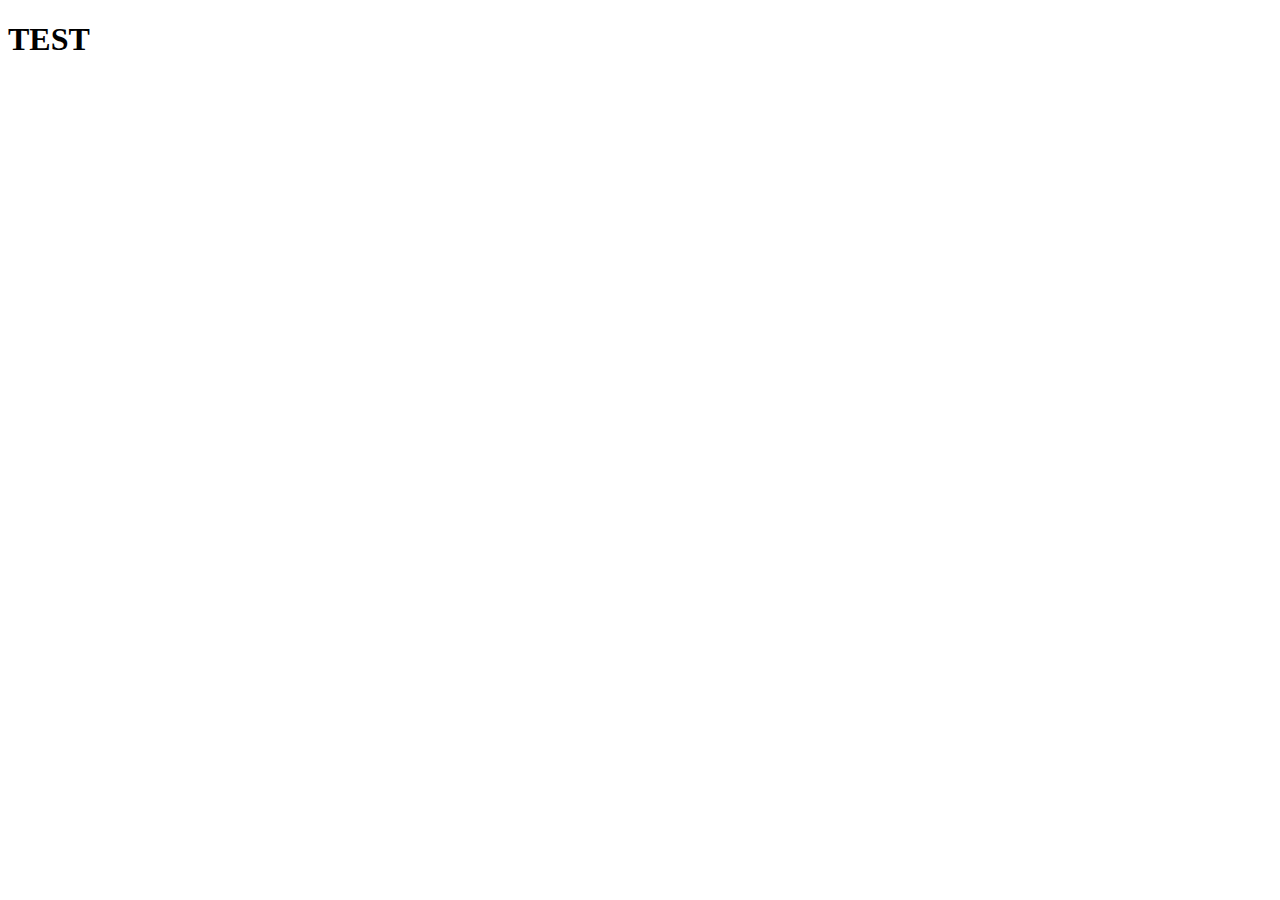
==== index.html @ 21df5360 "first commit" ====
<!DOCTYPE html>
<html lang="en">
<head>
    <meta charset="UTF-8">
    <meta http-equiv="X-UA-Compatible" content="IE=edge">
    <meta name="viewport" content="width=device-width, initial-scale=1.0">
    <title>Document</title>
</head>
<body>
    <h1>TEST</h1>
</body>
</html>
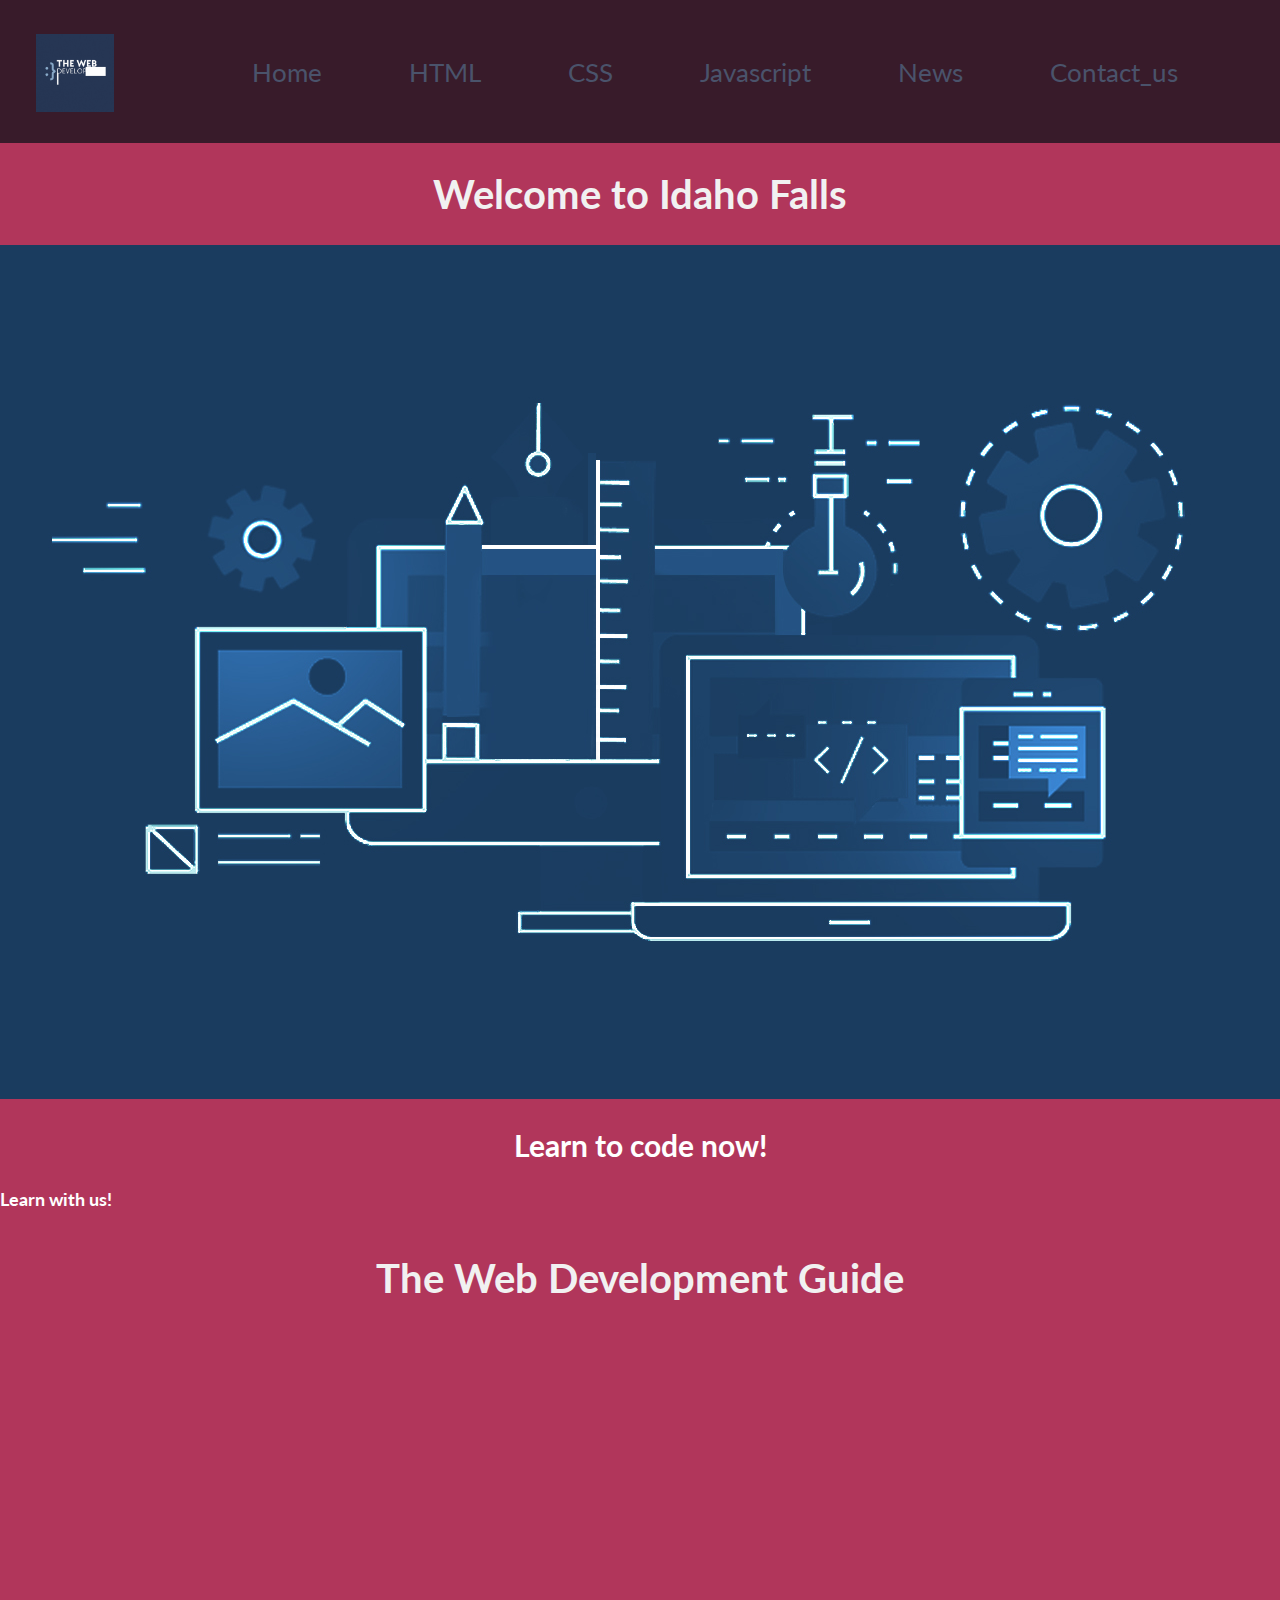
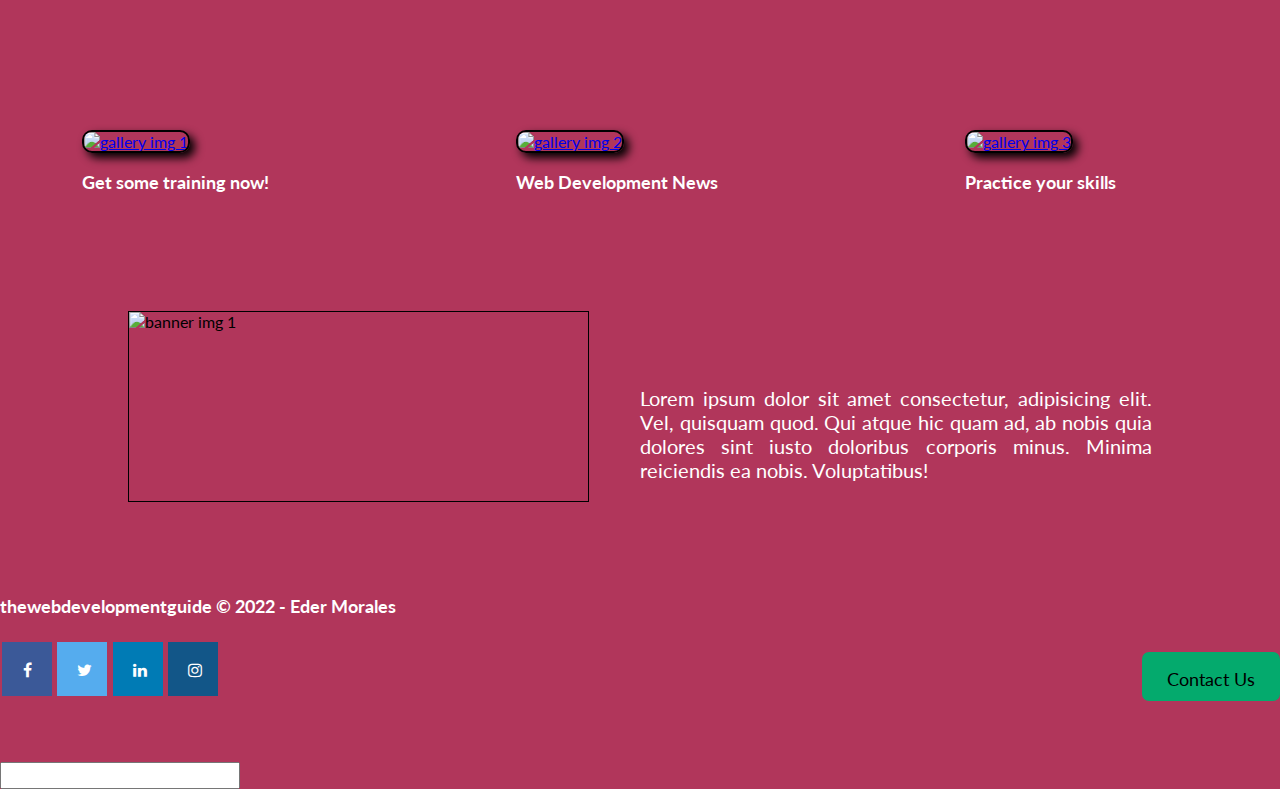
==== commit ed6dc834: "fist push" ====
--- a/index.html
+++ b/index.html
@@ -4,9 +4,100 @@
     <meta charset="UTF-8">
     <meta http-equiv="X-UA-Compatible" content="IE=edge">
     <meta name="viewport" content="width=device-width, initial-scale=1.0">
-    <title>Document</title>
+    <title>The Web Development Guide</title>
+    <link rel="stylesheet" href="styles/base.css">
 </head>
 <body>
-    <h1>TEST</h1>
+    <header>
+        <a id="logo_link" href="index.html">
+            <img class="logo" src="images/logos/gif_all.gif" alt="logo gif different colors">
+
+        </a>
+        <nav>
+            <ul class="navigation">
+                <li><a href="index.html" title="Home">Home</a></li>
+                <li><a href="html.html" title="html">HTML</a></li>
+                <li><a href="css.html" title="CSS">CSS</a></li>
+                <li><a href="js.html" title="JS">Javascript</a></li>
+                <li><a href="news.html" title="News">News</a></li>
+                <li><a href="contactus.html" title="contactus">Contact_us</a></li>
+            </ul>
+        </nav>
+    </header>
+
+    <div class="hero">
+        <h1>Welcome to Idaho Falls</h1>
+        <picture>
+            <source media="(min-width: 769px)" srcset="images/heroimage.jpg">
+            <source media="(min-width: 481px)" srcset="images/iftempleMedium.jpg">
+            <img class="hero-img" src="images/heroimage.jpg" alt='a development animation'>
+        </picture>
+        <h2 id="banner1"> Learn to code now! </h2>
+        <h3 id="banner" class="hide">Learn with us! </h3>
+    </div>
+
+
+    <div id="dashboard-box">
+        <section class="dashboard">
+            
+            <h1 class="home-title">The Web Development Guide</h1>
+        </section>
+        <video class="path-video" autoplay muted>
+            <source src="images/home_video.mp4" type="video/mp4">
+        </video>
+        
+    </div>
+    <main class="gallery-grid">
+            <section class="gallery-item1">
+                <a href=training.html>
+                <!-- <img src="images/hacker_team.jpg" alt='gallery img desc'> -->
+                <img class="gallery-img" src="images/kid_coding.jpg" alt='gallery img 1'>
+                </a>
+                <h3>Get some training now!</h3>
+            </section> 
+            <section class="gallery-item2">
+                <a href=news.html>
+                <img class="gallery-img" src="images/newspaper.jpg" alt='gallery img 2'>
+                </a>
+                <h3>Web Development News</h3>
+            </section> 
+            <section class="gallery-item3">
+                <a href=https://www.hackthebox.com>
+                <img class="gallery-img" src="images/code.jpg" alt='gallery img 3'>
+                </a>
+                <h3>Practice your skills</h3>
+            </section> 
+    </main>    
+            <div class="banner">
+                <img class="banner-img" src="images/hacker.jpg" alt='banner img 1'>
+                <section class="msg">    
+                    <p>Lorem ipsum dolor sit amet consectetur, adipisicing elit. Vel, 
+                        quisquam quod. Qui atque hic quam ad, ab nobis quia dolores sint 
+                        iusto doloribus corporis minus. Minima reiciendis ea nobis. Voluptatibus!</p>
+                </section>
+            </div>
+
+    <footer>
+        <div class="footer-grid">
+            <section class="copyright">    
+                <h3>thewebdevelopmentguide &copy; 2022 - Eder Morales</h3>
+            </section>
+            <link rel="stylesheet" href="https://cdnjs.cloudflare.com/ajax/libs/font-awesome/4.7.0/css/font-awesome.min.css">
+            <a href="https://www.facebook.com/MoralesEder" class="fa fa-facebook"></a>
+            <a href="https://twitter.com/edermoralesvi" class="fa fa-twitter"></a>
+            <a href="https://www.linkedin.com/in/edermorales/" class="fa fa-linkedin"></a>
+            <a href="https://www.instagram.com/eimoralesvilleda/" class="fa fa-instagram"></a>
+            <a class='contact' href="contactus.html">Contact Us</a>
+        </div>    
+        
+
+        
+        <input type="text" name="productId" pattern="0-[A-Za-z]{3}-[0-9]{3}" title="Product ID" />
+
+
+
+
+    </footer>
 </body>
+
 </html>--- a/styles/base.css
+++ b/styles/base.css
@@ -0,0 +1,518 @@
+@import url('https://fonts.googleapis.com/css2?family=Lato&display=swap');
+body{
+    font-family: 'Lato', sans-serif;
+    /* display:grid; */
+    background-color:#b1365b;
+    margin:50px;
+    padding: 0;
+    margin: 0;
+
+}
+
+/* 
+#273755
+#b1365b
+#8aabca
+
+*/
+
+
+.navigation {  
+    font-size: 2vw;
+    padding: 1px;
+    word-spacing: 80px;
+    display: block;
+    text-align: center; 
+    
+}
+nav{
+    grid-column: 2/5;
+}
+
+.navigation a{
+    color:#4a536b;
+    text-decoration: none;
+    font-size: 2vw;
+
+}
+
+li{
+  display:inline
+}
+
+
+
+
+
+header{ 
+  background-color:#0d111abd;
+  display: grid;
+  grid-template-columns: 150px auto;
+  position:relative;
+
+  
+}
+nav {
+  display: flex;
+  justify-content: space-around;
+  text-align: center;
+  padding: 30px;
+  font-size: 150%;
+}
+nav> a:visited {
+  color:white;
+}
+nav a:hover{
+  opacity: .8;
+  transform: scale(1.1);
+}
+#dashboard-box{
+  display: grid;
+  grid-template-columns: 1fr 1fr 1fr;
+  grid-template-rows: 1fr .12fr;
+  grid-gap: 10px;
+}
+.dashboard{
+  display: grid;
+  grid-column: 1/4;
+  grid-row: 1/2;
+}
+video{
+  grid-column: 2/3;
+  grid-row: 1/2;
+  margin-top: 200px;
+}
+
+main{
+  display: grid;
+  grid-template-columns: 10, auto;
+  grid-template-rows: 10,auto;
+}
+
+.banner-img {
+  border: .1px solid #000000;
+  transition: transform .5s;
+  width: 90%; 
+
+  grid-column: 2/3;
+}
+.banner{
+  grid-column:auto;
+  display: grid;
+  grid-template-columns: 10% 1fr 1fr 10%;
+  grid-template-rows: 1fr;
+}
+.msg{
+  grid-column: 3/4;
+  text-align: center;
+}
+
+.footer-grid{
+  display:grid;
+  grid-template-columns: .12fr .12fr .12fr .12fr 1fr 1fr .30fr;
+  grid-template-rows: 1fr 35% 1fr;
+  margin-top: 75px;
+
+}
+.copyright{
+  grid-column: 1/8;
+  grid-row: 1/2;
+  text-align: center;
+}
+h1{
+  color: #f1f1f1;
+  font-size: 40px;
+  text-align: center;
+}
+
+.gallery-item1, .gallery-item2, .gallery-item3   {margin: 100px 0;
+}
+.gallery-item1 {
+  grid-column: 2/4;
+  grid-row: 2/3;
+
+}
+.gallery-item2 {
+  grid-column: 5/7;
+  grid-row: 2/3;
+}
+.gallery-item3 {
+  grid-column: 8/10;
+  grid-row: 2/3;
+}
+
+.gallery-img {
+  border: 2px solid #000000;
+  transition: transform .5s;
+  box-shadow: 5px 5px 10px #000000;
+  width: 80%; 
+  border-radius: 10px;
+}
+.gallery-img:hover {
+  opacity: .9;
+  transform: scale(1.01);
+}
+
+.logo {
+  width:80px;
+  padding: 1px;
+}
+.logo:hover{
+  opacity: .8;
+  transform: scale(1.1);
+}
+
+#logo_link{
+    padding-top: 5px;
+    justify-self: center;
+    align-self: center;
+  }
+
+  /* Social Media Icons Footer */
+  .fa {
+    padding: 20px;
+    font-size: 30px;
+    width: 50px;
+    text-align: center;
+    text-decoration: none;
+    margin: 5px 2px;
+  }
+  
+  .fa:hover {
+      opacity: 0.7;
+  }
+  
+  .fa-facebook {
+    background: #3B5998;
+    color: white;
+  }
+  
+  .fa-twitter {
+    background: #55ACEE;
+    color: white;
+  }
+  
+  .fa-linkedin {
+    background: #007bb5;
+    color: white;
+  }
+  
+  .fa-instagram {
+    background: #125688;
+    color: white;
+  }
+
+/* NEWS PAGE */
+
+
+#today{
+  color: #f1f1f1;
+  font-size: 20px;
+  text-align: center;
+}
+.news-grid{
+  display: grid;
+  grid-template-columns: 1fr 1fr 1fr 1fr 1fr 1fr 1fr 1fr 1fr 1fr ;
+  grid-template-rows: 1fr; 
+}
+.news1, .news2, .news3, .news4, .news5, .news6    {
+  margin: 100px 0;
+  vertical-align: top;
+}
+.news1 {
+  grid-column: 2/4;
+  grid-row: 2/3;
+}
+.news2 {
+  grid-column: 5/7;
+  grid-row: 2/3;
+}
+.news3 {
+  grid-column: 8/10;
+  grid-row: 2/3;
+}
+
+.news4 {
+  grid-column: 2/4;
+  grid-row: 3/4;
+}
+.news5 {
+  grid-column: 5/7;
+  grid-row: 3/4;
+}
+.news6 {
+  grid-column: 8/10;
+  grid-row: 3/4;
+}
+
+.news-img {
+  border: 2px solid #000000;
+  transition: transform .5s;
+  box-shadow: 5px 5px 10px #000000;
+  width: 100%;
+  border-radius: 20px;
+}
+.news-img:hover {
+  opacity: .9;
+  transform: scale(1.01);
+}
+.more-news  {
+  color: #cbcaca;
+  text-decoration: none;
+  font-size: 17px;
+  padding: 16px;
+  border-radius: 7px;
+  background-color: #08608a;
+  margin-left: 100px;
+}
+
+h2{
+  color: white;
+  font-size: 30px;
+  text-align: center;
+}
+
+
+/********************TRAINING PAGE *****************************/
+.training-box{
+  display: grid;
+  grid-template-columns: 1fr 1fr 1fr;
+  grid-template-rows: 1fr 1fr 1fr;
+  column-gap: 20px;
+  row-gap: 15px;
+}
+.readmore  {
+  color: #cbcaca;
+  text-decoration: none;
+  font-size: 15px;
+  padding: 10px;
+  border-radius: 7px;
+  background-color: #08608a;
+  margin-left: 75%;
+  margin-top: 10px;
+}
+/* more training button at the bottom of the page */
+.more-button{
+  display: grid;
+  grid-template-columns: 1fr 1fr 1fr;
+  grid-template-rows: 1fr;
+  margin-top: 40px;
+  margin-left: 25%;
+}
+.moretraining  {
+  color: #cbcaca;
+  text-decoration: none;
+  font-size: 15px;
+  padding: 10px;
+  border-radius: 7px;
+  background-color: #08608a;
+  margin-left: 60%;
+}
+
+
+p{
+  color: white;
+  text-align: justify;
+  font-size: 15px;
+}
+h3{
+  color: white;
+  text-align: left;
+  font-size: 18px;
+}
+
+
+.training-img {
+  border: 1px solid #000000;
+  transition: transform .5s;
+  /* box-shadow: 5px 5px 10px #000000; */
+  width: 100%;
+  border-radius: 5px;
+}
+.msg p {
+    color: white;
+    text-align: justify;
+    font-size: 20px;
+    margin-top: 75px;
+  }
+
+
+/* Style the search field */
+form.example input[type=text] {
+  
+  padding: 10px;
+  font-size: 17px;
+  border: 1px solid grey;
+  float: right;
+  width: 30%;
+  background: #f1f1f1;
+  border-radius: 12px;
+  margin-top: 10px;
+}
+
+
+
+form.example button:hover {
+  background: #0b7dda;
+}
+
+/* Clear floats */
+form.example::after {
+  content: "";
+  clear: both;
+  display: table;
+}
+
+.contact {
+  color: #000000;
+  text-decoration: none;
+  text-align: center;
+  font-size: 18px;
+  padding:  16px;
+  margin-top: 15px;
+  border-radius: 7px;
+  background-color: #04aa6d;
+  grid-column:7/8;
+  grid-row: 2/3;
+  
+}
+button {
+  color: #000000;
+  text-decoration: none;
+  font-size: 15px;
+  padding: 8px 16px;
+  margin-top: 15px;
+  border-radius: 5px;
+  background-color: #04aa6d; 
+  margin-left: 200px; 
+}
+
+li{
+  color: #afaeae;
+  font-size: 18px;
+}
+input, textarea{
+  font-size: 18px;
+}
+#feedback{
+  color: #afaeae;
+  font-size: 20px;
+}
+
+
+
+/********************* SLIDESHOW ON HOME PAGE **********/
+* {box-sizing:border-box}
+
+/* Slideshow container */
+.slideshow-container {
+  max-width: 1000px;
+  position: relative;
+  margin: auto;
+}
+
+/* Hide the images by default */
+.mySlides {
+  display: none;
+}
+
+/* Next & previous buttons */
+.prev, .next {
+  cursor: pointer;
+  position: absolute;
+  top: 50%;
+  width: auto;
+  margin-top: -22px;
+  padding: 16px;
+  color: white;
+  font-weight: bold;
+  font-size: 18px;
+  transition: 0.6s ease;
+  border-radius: 0 3px 3px 0;
+  user-select: none;
+}
+
+/* Position the "next button" to the right */
+.next {
+  right: 0;
+  border-radius: 3px 0 0 3px;
+}
+
+/* On hover, add a black background color with a little bit see-through */
+.prev:hover, .next:hover {
+  background-color: rgba(0,0,0,0.8);
+}
+
+/* Caption text */
+.text {
+  color: #f2f2f2;
+  font-size: 15px;
+  padding: 8px 12px;
+  position: absolute;
+  bottom: 8px;
+  width: 100%;
+  text-align: center;
+}
+
+/* Number text (1/3 etc) */
+.numbertext {
+  color: #f2f2f2;
+  font-size: 12px;
+  padding: 8px 12px;
+  position: absolute;
+  top: 0;
+}
+
+/* The dots/bullets/indicators */
+.dot {
+  cursor: pointer;
+  height: 15px;
+  width: 15px;
+  margin: 0 2px;
+  background-color: #bbb;
+  border-radius: 50%;
+  display: inline-block;
+  transition: background-color 0.6s ease;
+}
+
+.active, .dot:hover {
+  background-color: #717171;
+}
+
+/* Fading animation */
+.fade {
+  animation-name: fade;
+  animation-duration: 1.5s;
+}
+
+@keyframes fade {
+  from {opacity: .4}
+  to {opacity: 1}
+}
+
+li> a:visited {
+  color:white;
+}
+li {
+  margin-top: 50px;
+}
+
+
+/*/////////////// Medium /////////////////*/
+@media only screen and (min-width: 481px){
+
+
+
+
+
+}
+
+
+/*/////////////// LARGE /////////////////*/
+@media only screen and (min-width: 769px){
+
+
+
+
+
+}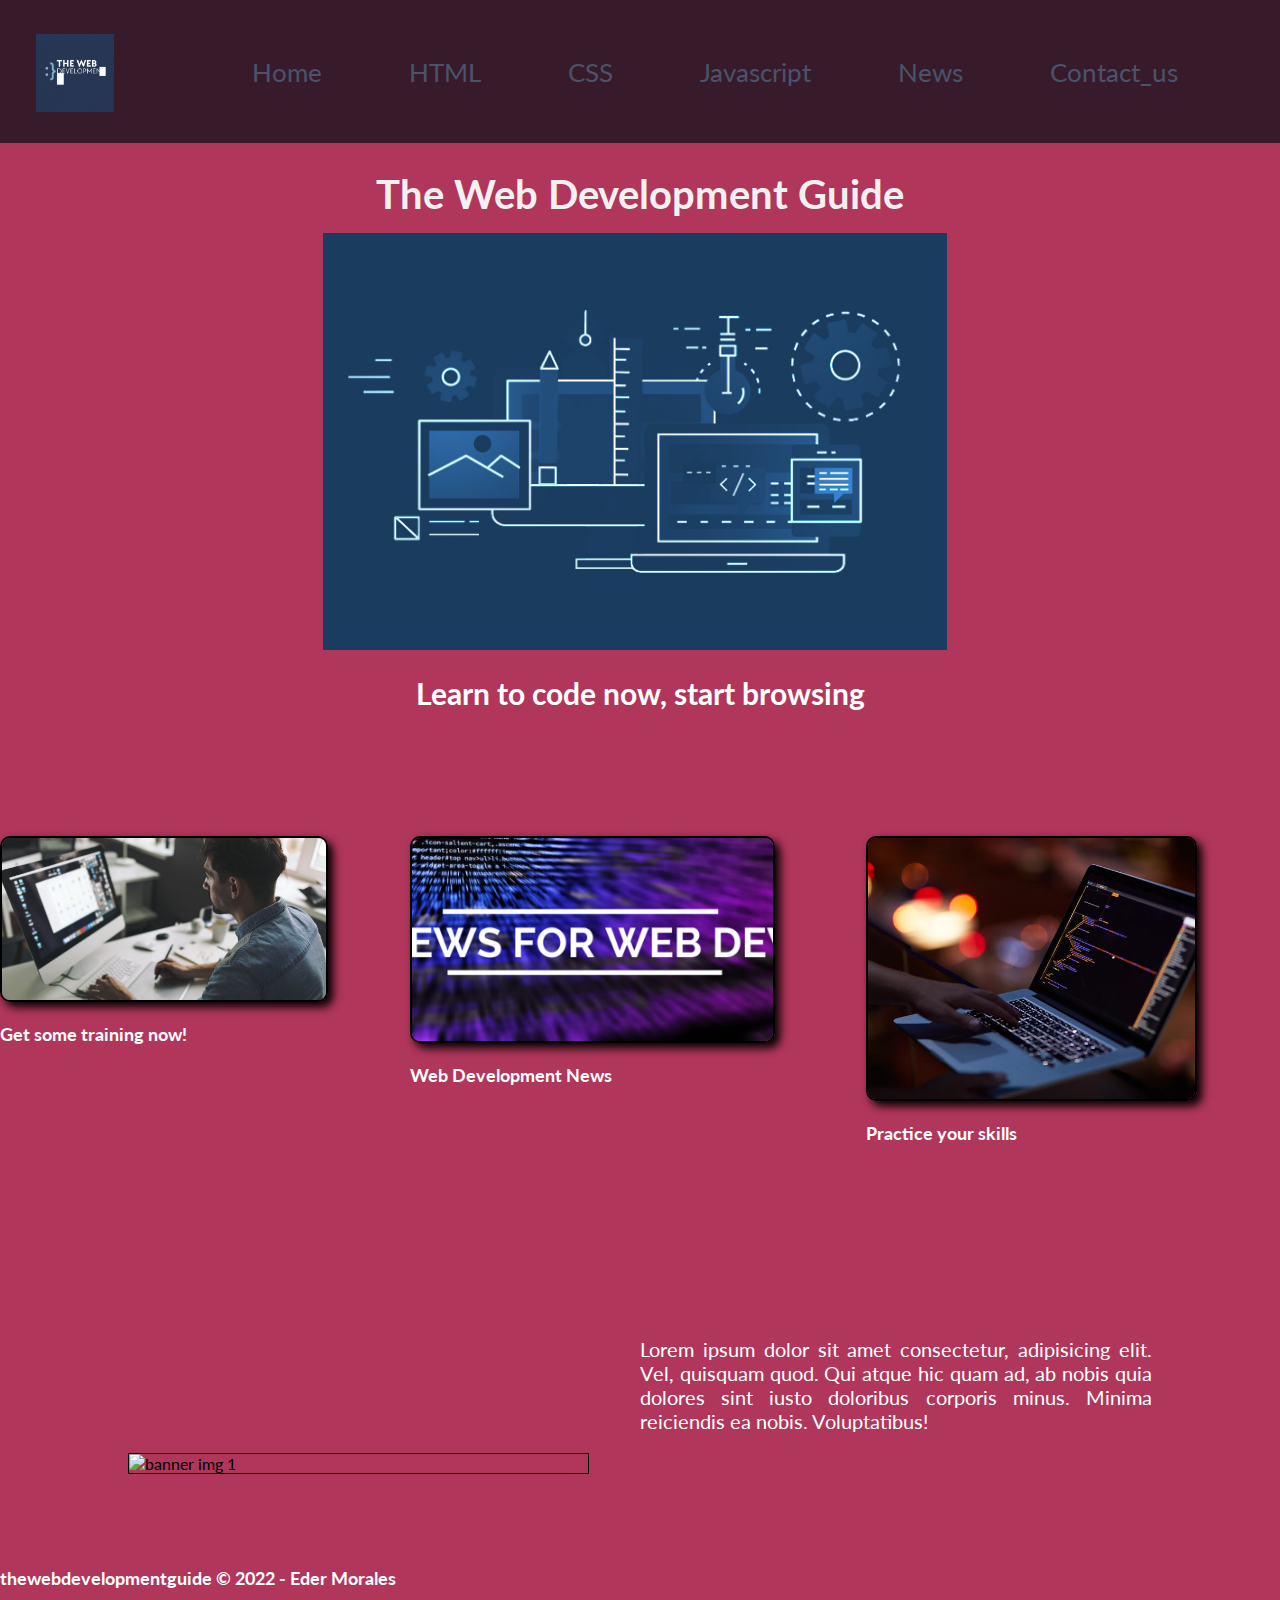
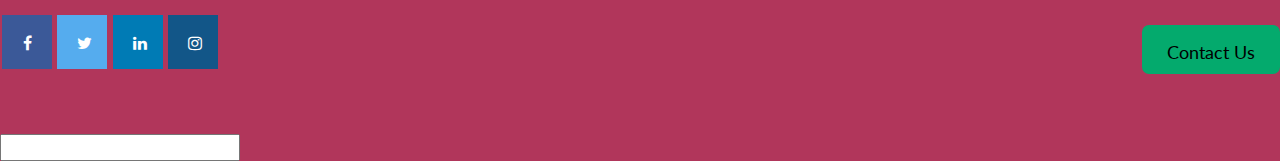
==== commit d44fe609: "hero&imgs" ====
--- a/index.html
+++ b/index.html
@@ -11,7 +11,6 @@
     <header>
         <a id="logo_link" href="index.html">
             <img class="logo" src="images/logos/gif_all.gif" alt="logo gif different colors">
-
         </a>
         <nav>
             <ul class="navigation">
@@ -25,51 +24,40 @@
         </nav>
     </header>
 
-    <div class="hero">
-        <h1>Welcome to Idaho Falls</h1>
-        <picture>
-            <source media="(min-width: 769px)" srcset="images/heroimage.jpg">
-            <source media="(min-width: 481px)" srcset="images/iftempleMedium.jpg">
-            <img class="hero-img" src="images/heroimage.jpg" alt='a development animation'>
-        </picture>
-        <h2 id="banner1"> Learn to code now! </h2>
-        <h3 id="banner" class="hide">Learn with us! </h3>
-    </div>
-
-
-    <div id="dashboard-box">
-        <section class="dashboard">
-            
-            <h1 class="home-title">The Web Development Guide</h1>
+    <main class="gallery-grid">
+        <section id="dashboard-box">
+            <h1>The Web Development Guide</h1>
+                <!-- <picture> -->
+                    <!-- <source media="(min-width: 769px)" srcset="images/heroimage.jpg">
+                    <source media="(min-width: 481px)" srcset="images/heroimage.jpg"> -->
+            <img class="heroimg" src="images/heroimage.jpg" alt='a development animation'>
+            <!-- </picture> -->
         </section>
-        <video class="path-video" autoplay muted>
-            <source src="images/home_video.mp4" type="video/mp4">
-        </video>
-        
-    </div>
-    <main class="gallery-grid">
+        <h2 id="banner1"> Learn to code now, start browsing </h2>
+        <!-- <h3 id="banner" class="hide">Learn with us! </h3> -->
+        <section class="main-gallery">
             <section class="gallery-item1">
                 <a href=training.html>
-                <!-- <img src="images/hacker_team.jpg" alt='gallery img desc'> -->
-                <img class="gallery-img" src="images/kid_coding.jpg" alt='gallery img 1'>
+                <img class="gallery-img" src="images/devlearn.jpg" alt='gallery img 1'>
                 </a>
                 <h3>Get some training now!</h3>
             </section> 
             <section class="gallery-item2">
                 <a href=news.html>
-                <img class="gallery-img" src="images/newspaper.jpg" alt='gallery img 2'>
+                <img class="gallery-img" src="images/webnews.webp" alt='gallery img 2'>
                 </a>
                 <h3>Web Development News</h3>
             </section> 
             <section class="gallery-item3">
-                <a href=https://www.hackthebox.com>
-                <img class="gallery-img" src="images/code.jpg" alt='gallery img 3'>
+                <a href=#>
+                <img class="gallery-img" src="images/web-dev-news.jpg" alt='gallery img 3'>
                 </a>
                 <h3>Practice your skills</h3>
             </section> 
+        </section>    
     </main>    
             <div class="banner">
-                <img class="banner-img" src="images/hacker.jpg" alt='banner img 1'>
+                <img class="banner-img" src="#" alt='banner img 1'>
                 <section class="msg">    
                     <p>Lorem ipsum dolor sit amet consectetur, adipisicing elit. Vel, 
                         quisquam quod. Qui atque hic quam ad, ab nobis quia dolores sint 
--- a/styles/base.css
+++ b/styles/base.css
@@ -68,8 +68,8 @@
 }
 #dashboard-box{
   display: grid;
-  grid-template-columns: 1fr 1fr 1fr;
-  grid-template-rows: 1fr .12fr;
+  grid-template-columns: 1fr 1fr 1fr 1fr;
+  grid-template-rows: 80px 80%;
   grid-gap: 10px;
 }
 .dashboard{
@@ -77,13 +77,19 @@
   grid-column: 1/4;
   grid-row: 1/2;
 }
-video{
+#dashboard-box h1{
+  grid-column: 2/4;
+  grid-row: 1/2;
+}
+
+
+#dashboard-box #heroimg{
   grid-column: 2/3;
   grid-row: 1/2;
   margin-top: 200px;
 }
 
-main{
+.main-gallery{
   display: grid;
   grid-template-columns: 10, auto;
   grid-template-rows: 10,auto;
@@ -511,8 +517,17 @@
 /*/////////////// LARGE /////////////////*/
 @media only screen and (min-width: 769px){
 
-
-
+img{
+  max-width: 200%;
+  grid-column: 2/3;
+  grid-row: 2/3;
+  align-items: center;
+
+}
+.home-title h1 {
+  grid-column: 1/3;
+  grid-row: 1/2;
+}
 
 
 }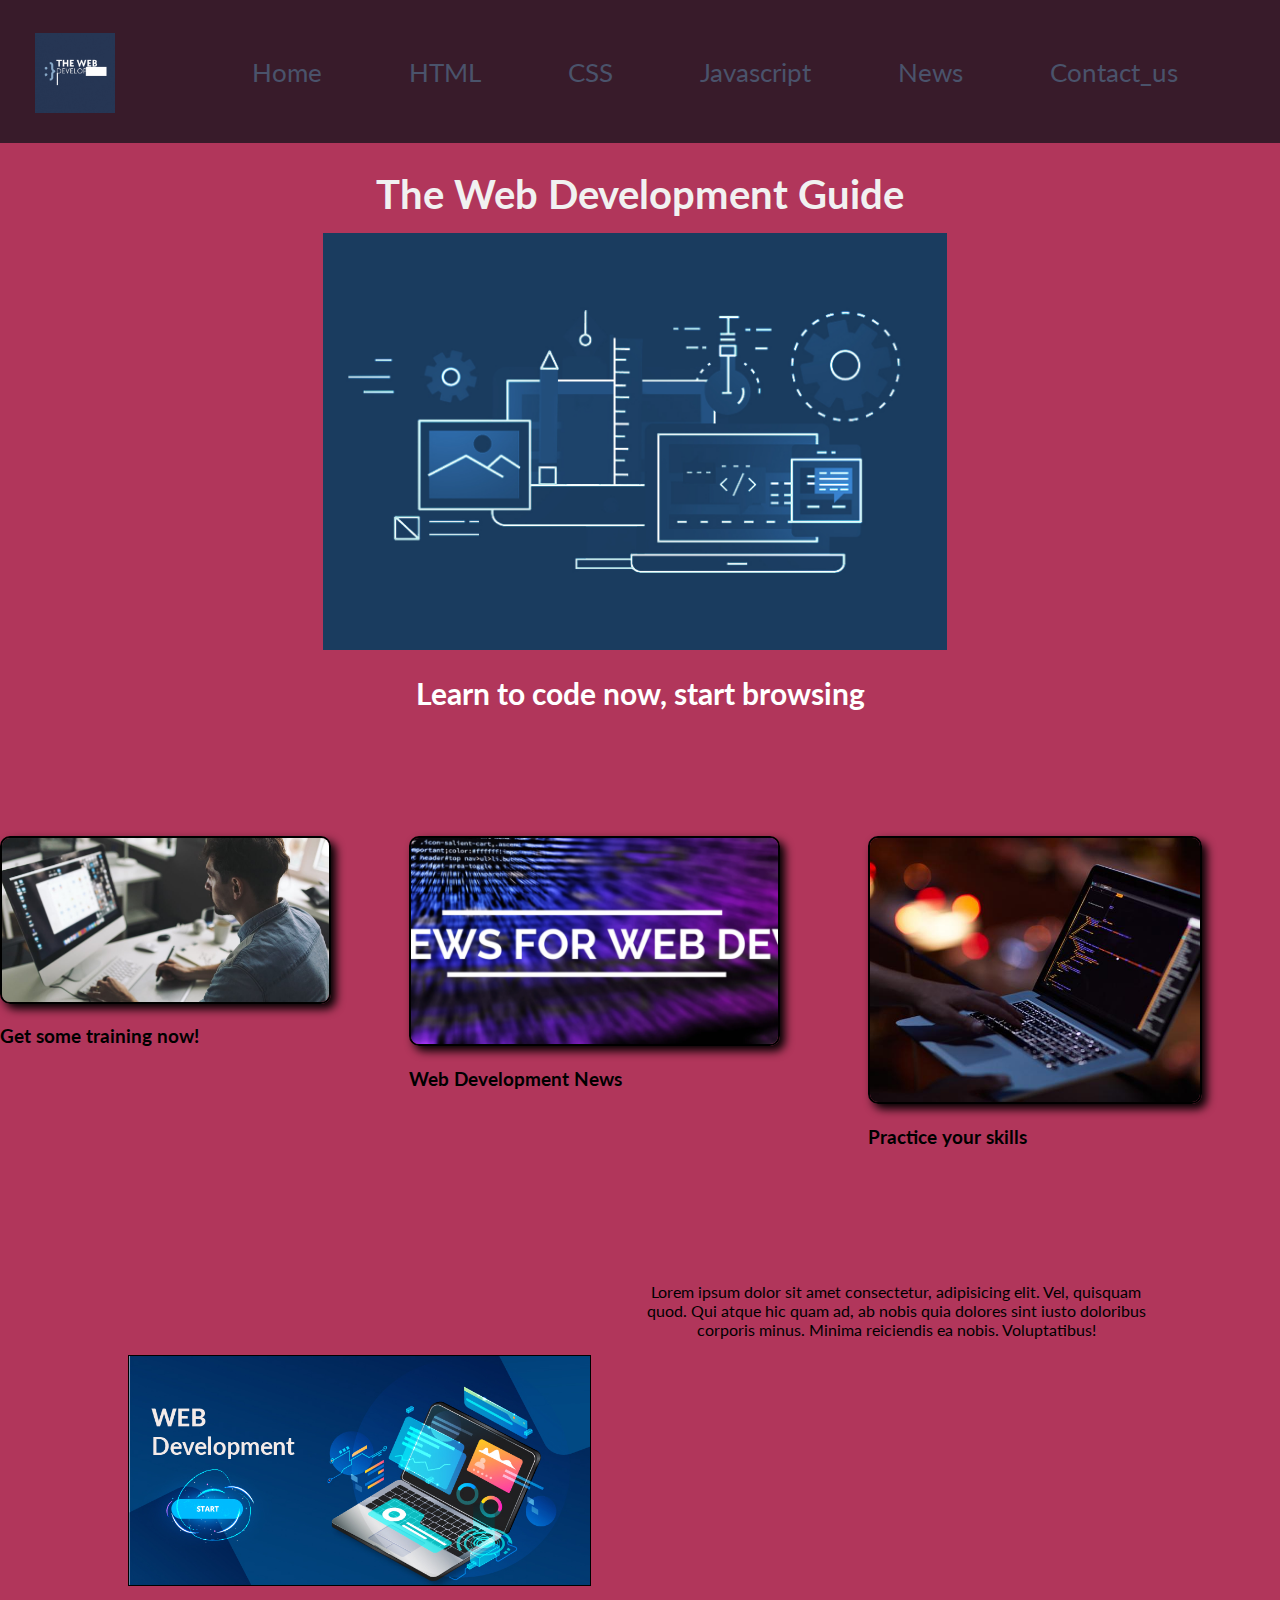
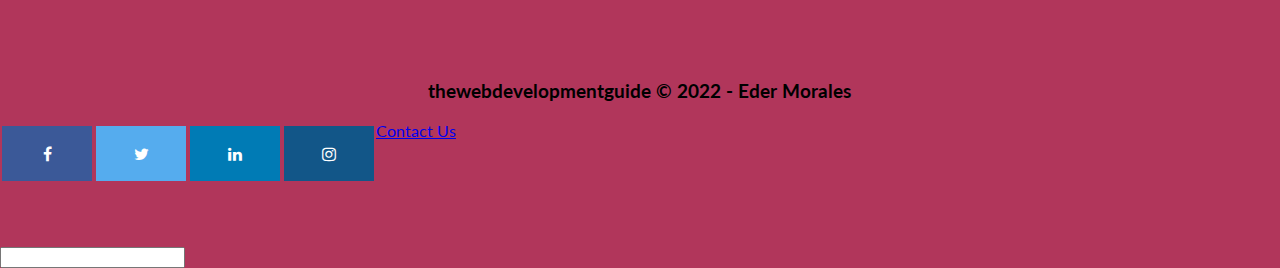
==== commit 65646909: "css fixed" ====
--- a/index.html
+++ b/index.html
@@ -57,7 +57,7 @@
         </section>    
     </main>    
             <div class="banner">
-                <img class="banner-img" src="#" alt='banner img 1'>
+                <img class="banner-img" src="images/bannerimg.jpg" alt='banner img 1'>
                 <section class="msg">    
                     <p>Lorem ipsum dolor sit amet consectetur, adipisicing elit. Vel, 
                         quisquam quod. Qui atque hic quam ad, ab nobis quia dolores sint 
--- a/styles/base.css
+++ b/styles/base.css
@@ -1,23 +1,15 @@
 @import url('https://fonts.googleapis.com/css2?family=Lato&display=swap');
+
 body{
-    font-family: 'Lato', sans-serif;
-    /* display:grid; */
-    background-color:#b1365b;
-    margin:50px;
-    padding: 0;
-    margin: 0;
-
-}
-
-/* 
-#273755
-#b1365b
-#8aabca
-
-*/
-
-
-.navigation {  
+  font-family: 'Lato', sans-serif;
+  /* display:grid; */
+  background-color:#b1365b;
+  margin:50px;
+  padding: 0;
+  margin: 0;
+}
+
+  .navigation {  
     font-size: 2vw;
     padding: 1px;
     word-spacing: 80px;
@@ -36,35 +28,39 @@
 
 }
 
-li{
-  display:inline
-}
-
-
-
-
-
 header{ 
-  background-color:#0d111abd;
-  display: grid;
-  grid-template-columns: 150px auto;
-  position:relative;
-
-  
-}
-nav {
-  display: flex;
-  justify-content: space-around;
-  text-align: center;
-  padding: 30px;
-  font-size: 150%;
-}
-nav> a:visited {
-  color:white;
-}
-nav a:hover{
-  opacity: .8;
-  transform: scale(1.1);
+    background-color:#0d111abd;
+    display: grid;
+    grid-template-columns: 150px auto;
+    position:relative;    
+  }
+  .home-title h1 {
+    grid-column: 1/3;
+    grid-row: 1/2;
+  }
+
+  .logo {
+    width:80px;
+    padding: 1px;
+  }
+  .logo:hover{
+    opacity: .8;
+    transform: scale(1.1);
+  }
+  
+  #logo_link{
+      padding-top: 5px;
+      justify-self: center;
+      align-self: center;
+    }
+/* Main */
+
+/* Hero */
+img{
+  max-width: 200%;
+  grid-column: 2/3;
+  grid-row: 2/3;
+  align-items: center;
 }
 #dashboard-box{
   display: grid;
@@ -78,8 +74,9 @@
   grid-row: 1/2;
 }
 #dashboard-box h1{
-  grid-column: 2/4;
+  grid-column: 1/5;
   grid-row: 1/2;
+  text-align: center;
 }
 
 
@@ -88,13 +85,12 @@
   grid-row: 1/2;
   margin-top: 200px;
 }
-
+/* -----Gallery---- */
 .main-gallery{
   display: grid;
   grid-template-columns: 10, auto;
   grid-template-rows: 10,auto;
 }
-
 .banner-img {
   border: .1px solid #000000;
   transition: transform .5s;
@@ -108,29 +104,6 @@
   grid-template-columns: 10% 1fr 1fr 10%;
   grid-template-rows: 1fr;
 }
-.msg{
-  grid-column: 3/4;
-  text-align: center;
-}
-
-.footer-grid{
-  display:grid;
-  grid-template-columns: .12fr .12fr .12fr .12fr 1fr 1fr .30fr;
-  grid-template-rows: 1fr 35% 1fr;
-  margin-top: 75px;
-
-}
-.copyright{
-  grid-column: 1/8;
-  grid-row: 1/2;
-  text-align: center;
-}
-h1{
-  color: #f1f1f1;
-  font-size: 40px;
-  text-align: center;
-}
-
 .gallery-item1, .gallery-item2, .gallery-item3   {margin: 100px 0;
 }
 .gallery-item1 {
@@ -159,23 +132,10 @@
   transform: scale(1.01);
 }
 
-.logo {
-  width:80px;
-  padding: 1px;
-}
-.logo:hover{
-  opacity: .8;
-  transform: scale(1.1);
-}
-
-#logo_link{
-    padding-top: 5px;
-    justify-self: center;
-    align-self: center;
-  }
-
-  /* Social Media Icons Footer */
-  .fa {
+
+
+/* Social Media Icons Footer */
+.fa {
     padding: 20px;
     font-size: 30px;
     width: 50px;
@@ -208,326 +168,204 @@
     color: white;
   }
 
+/* --------News----------- */
+  .news-grid{
+    display: grid;
+    grid-template-columns: 1fr 1fr 1fr 1fr 1fr;
+    grid-template-rows: 1fr 1fr 1fr 1fr 1fr 1fr; 
+  }
+  .news1 {
+    grid-column: 2/4;
+    grid-row: 1/2;
+  }
+  .news2 {
+    grid-column: 2/4;
+    grid-row: 2/3;
+  }
+  .news3 {
+    grid-column: 2/4;
+    grid-row: 3/4;
+  }
+  .news4 {
+    grid-column: 2/4;
+    grid-row: 4/5;
+  }
+  .news5 {
+    grid-column: 2/4;
+    grid-row: 5/6;
+  }
+  .news6 {
+    grid-column: 2/4;
+    grid-row: 6/7;
+  }
+
+  .news-img {
+    border: 2px solid #000000;
+    transition: transform .5s;
+    box-shadow: 5px 5px 10px #000000;
+    width: 100%;
+    border-radius: 20px;
+  }
+  .banner section {
+    grid-column: 2/4;
+  }
+
+  /*/////////////// LARGE /////////////////*/
+@media only screen and (min-width: 769px){
+
+ .banner section {
+  grid-column: 3/4;
+}
+    li{
+        display:inline
+      }
+      nav {
+        display: flex;
+        justify-content: space-around;
+        text-align: center;
+        padding: 30px;
+        font-size: 150%;
+      }
+      nav> a:visited {
+        color:white;
+      }
+      nav a:hover{
+        opacity: .8;
+        transform: scale(1.1);
+      }
+
+      /* .main-gallery{
+        display: grid;
+        grid-template-columns: 10, auto;
+        grid-template-rows: 10,auto;
+      } */
+
+      /* .banner-img {
+        border: .1px solid #000000;
+        transition: transform .5s;
+        width: 90%; 
+      
+        grid-column: 2/3;
+      }
+      .banner{
+        grid-column:auto;
+        display: grid;
+        grid-template-columns: 10% 1fr 1fr 10%;
+        grid-template-rows: 1fr;
+      } */
+      .msg{
+        grid-column: 3/4;
+        text-align: center;
+      }
+      .footer-grid{
+        display:grid;
+        grid-template-columns: .12fr .12fr .12fr .12fr 1fr 1fr .30fr;
+        grid-template-rows: 1fr 35% 1fr;
+        margin-top: 75px;
+      
+      }
+      .copyright{
+        grid-column: 1/8;
+        grid-row: 1/2;
+        text-align: center;
+      }
+      h1{
+        color: #f1f1f1;
+        font-size: 40px;
+        text-align: center;
+      }
+      
+      /* .gallery-item1, .gallery-item2, .gallery-item3   {margin: 100px 0;
+      }
+      .gallery-item1 {
+        grid-column: 2/4;
+        grid-row: 2/3;
+      
+      }
+      .gallery-item2 {
+        grid-column: 5/7;
+        grid-row: 2/3;
+      }
+      .gallery-item3 {
+        grid-column: 8/10;
+        grid-row: 2/3;
+      }
+      
+      .gallery-img {
+        border: 2px solid #000000;
+        transition: transform .5s;
+        box-shadow: 5px 5px 10px #000000;
+        width: 80%; 
+        border-radius: 10px;
+      }
+      .gallery-img:hover {
+        opacity: .9;
+        transform: scale(1.01);
+      } */
 /* NEWS PAGE */
-
-
-#today{
-  color: #f1f1f1;
-  font-size: 20px;
-  text-align: center;
-}
-.news-grid{
-  display: grid;
-  grid-template-columns: 1fr 1fr 1fr 1fr 1fr 1fr 1fr 1fr 1fr 1fr ;
-  grid-template-rows: 1fr; 
-}
-.news1, .news2, .news3, .news4, .news5, .news6    {
-  margin: 100px 0;
-  vertical-align: top;
-}
-.news1 {
-  grid-column: 2/4;
-  grid-row: 2/3;
-}
-.news2 {
-  grid-column: 5/7;
-  grid-row: 2/3;
-}
-.news3 {
-  grid-column: 8/10;
-  grid-row: 2/3;
-}
-
-.news4 {
-  grid-column: 2/4;
-  grid-row: 3/4;
-}
-.news5 {
-  grid-column: 5/7;
-  grid-row: 3/4;
-}
-.news6 {
-  grid-column: 8/10;
-  grid-row: 3/4;
-}
-
-.news-img {
-  border: 2px solid #000000;
-  transition: transform .5s;
-  box-shadow: 5px 5px 10px #000000;
-  width: 100%;
-  border-radius: 20px;
-}
-.news-img:hover {
-  opacity: .9;
-  transform: scale(1.01);
-}
-.more-news  {
-  color: #cbcaca;
-  text-decoration: none;
-  font-size: 17px;
-  padding: 16px;
-  border-radius: 7px;
-  background-color: #08608a;
-  margin-left: 100px;
-}
-
-h2{
-  color: white;
-  font-size: 30px;
-  text-align: center;
-}
-
-
-/********************TRAINING PAGE *****************************/
-.training-box{
-  display: grid;
-  grid-template-columns: 1fr 1fr 1fr;
-  grid-template-rows: 1fr 1fr 1fr;
-  column-gap: 20px;
-  row-gap: 15px;
-}
-.readmore  {
-  color: #cbcaca;
-  text-decoration: none;
-  font-size: 15px;
-  padding: 10px;
-  border-radius: 7px;
-  background-color: #08608a;
-  margin-left: 75%;
-  margin-top: 10px;
-}
-/* more training button at the bottom of the page */
-.more-button{
-  display: grid;
-  grid-template-columns: 1fr 1fr 1fr;
-  grid-template-rows: 1fr;
-  margin-top: 40px;
-  margin-left: 25%;
-}
-.moretraining  {
-  color: #cbcaca;
-  text-decoration: none;
-  font-size: 15px;
-  padding: 10px;
-  border-radius: 7px;
-  background-color: #08608a;
-  margin-left: 60%;
-}
-
-
-p{
-  color: white;
-  text-align: justify;
-  font-size: 15px;
-}
-h3{
-  color: white;
-  text-align: left;
-  font-size: 18px;
-}
-
-
-.training-img {
-  border: 1px solid #000000;
-  transition: transform .5s;
-  /* box-shadow: 5px 5px 10px #000000; */
-  width: 100%;
-  border-radius: 5px;
-}
-.msg p {
-    color: white;
-    text-align: justify;
-    font-size: 20px;
-    margin-top: 75px;
-  }
-
-
-/* Style the search field */
-form.example input[type=text] {
-  
-  padding: 10px;
-  font-size: 17px;
-  border: 1px solid grey;
-  float: right;
-  width: 30%;
-  background: #f1f1f1;
-  border-radius: 12px;
-  margin-top: 10px;
-}
-
-
-
-form.example button:hover {
-  background: #0b7dda;
-}
-
-/* Clear floats */
-form.example::after {
-  content: "";
-  clear: both;
-  display: table;
-}
-
-.contact {
-  color: #000000;
-  text-decoration: none;
-  text-align: center;
-  font-size: 18px;
-  padding:  16px;
-  margin-top: 15px;
-  border-radius: 7px;
-  background-color: #04aa6d;
-  grid-column:7/8;
-  grid-row: 2/3;
-  
-}
-button {
-  color: #000000;
-  text-decoration: none;
-  font-size: 15px;
-  padding: 8px 16px;
-  margin-top: 15px;
-  border-radius: 5px;
-  background-color: #04aa6d; 
-  margin-left: 200px; 
-}
-
-li{
-  color: #afaeae;
-  font-size: 18px;
-}
-input, textarea{
-  font-size: 18px;
-}
-#feedback{
-  color: #afaeae;
-  font-size: 20px;
-}
-
-
-
-/********************* SLIDESHOW ON HOME PAGE **********/
-* {box-sizing:border-box}
-
-/* Slideshow container */
-.slideshow-container {
-  max-width: 1000px;
-  position: relative;
-  margin: auto;
-}
-
-/* Hide the images by default */
-.mySlides {
-  display: none;
-}
-
-/* Next & previous buttons */
-.prev, .next {
-  cursor: pointer;
-  position: absolute;
-  top: 50%;
-  width: auto;
-  margin-top: -22px;
-  padding: 16px;
-  color: white;
-  font-weight: bold;
-  font-size: 18px;
-  transition: 0.6s ease;
-  border-radius: 0 3px 3px 0;
-  user-select: none;
-}
-
-/* Position the "next button" to the right */
-.next {
-  right: 0;
-  border-radius: 3px 0 0 3px;
-}
-
-/* On hover, add a black background color with a little bit see-through */
-.prev:hover, .next:hover {
-  background-color: rgba(0,0,0,0.8);
-}
-
-/* Caption text */
-.text {
-  color: #f2f2f2;
-  font-size: 15px;
-  padding: 8px 12px;
-  position: absolute;
-  bottom: 8px;
-  width: 100%;
-  text-align: center;
-}
-
-/* Number text (1/3 etc) */
-.numbertext {
-  color: #f2f2f2;
-  font-size: 12px;
-  padding: 8px 12px;
-  position: absolute;
-  top: 0;
-}
-
-/* The dots/bullets/indicators */
-.dot {
-  cursor: pointer;
-  height: 15px;
-  width: 15px;
-  margin: 0 2px;
-  background-color: #bbb;
-  border-radius: 50%;
-  display: inline-block;
-  transition: background-color 0.6s ease;
-}
-
-.active, .dot:hover {
-  background-color: #717171;
-}
-
-/* Fading animation */
-.fade {
-  animation-name: fade;
-  animation-duration: 1.5s;
-}
-
-@keyframes fade {
-  from {opacity: .4}
-  to {opacity: 1}
-}
-
-li> a:visited {
-  color:white;
-}
-li {
-  margin-top: 50px;
-}
-
-
-/*/////////////// Medium /////////////////*/
-@media only screen and (min-width: 481px){
-
-
-
-
-
-}
-
-
-/*/////////////// LARGE /////////////////*/
-@media only screen and (min-width: 769px){
-
-img{
-  max-width: 200%;
-  grid-column: 2/3;
-  grid-row: 2/3;
-  align-items: center;
-
-}
-.home-title h1 {
-  grid-column: 1/3;
-  grid-row: 1/2;
-}
-
-
-}+      #today{
+        color: #f1f1f1;
+        font-size: 20px;
+        text-align: center;
+      }
+      .news-grid{
+        display: grid;
+        grid-template-columns: 1fr 1fr 1fr 1fr 1fr 1fr 1fr 1fr 1fr 1fr ;
+        grid-template-rows: 1fr; 
+      }
+      .news1, .news2, .news3, .news4, .news5, .news6    {
+        display: block;
+        margin: 100px 0;
+        /* vertical-align: top; */
+      }
+      .news1 {
+        grid-column: 2/4;
+        grid-row: 2/3;
+      }
+      .news2 {
+        grid-column: 5/7;
+        grid-row: 2/3;
+      }
+      .news3 {
+        grid-column: 8/10;
+        grid-row: 2/3;
+      }
+      
+      .news4 {
+        grid-column: 2/4;
+        grid-row: 3/4;
+      }
+      .news5 {
+        grid-column: 5/7;
+        grid-row: 3/4;
+      }
+      .news6 {
+        grid-column: 8/10;
+        grid-row: 3/4;
+      }
+      
+      
+      .news-img:hover {
+        opacity: .9;
+        transform: scale(1.01);
+      }
+      .more-news  {
+        color: #cbcaca;
+        text-decoration: none;
+        font-size: 17px;
+        padding: 16px;
+        border-radius: 7px;
+        background-color: #08608a;
+        margin-left: 100px;
+      }
+      
+      h2{
+        color: white;
+        font-size: 30px;
+        text-align: center;
+      }
+
+
+
+    
+    }